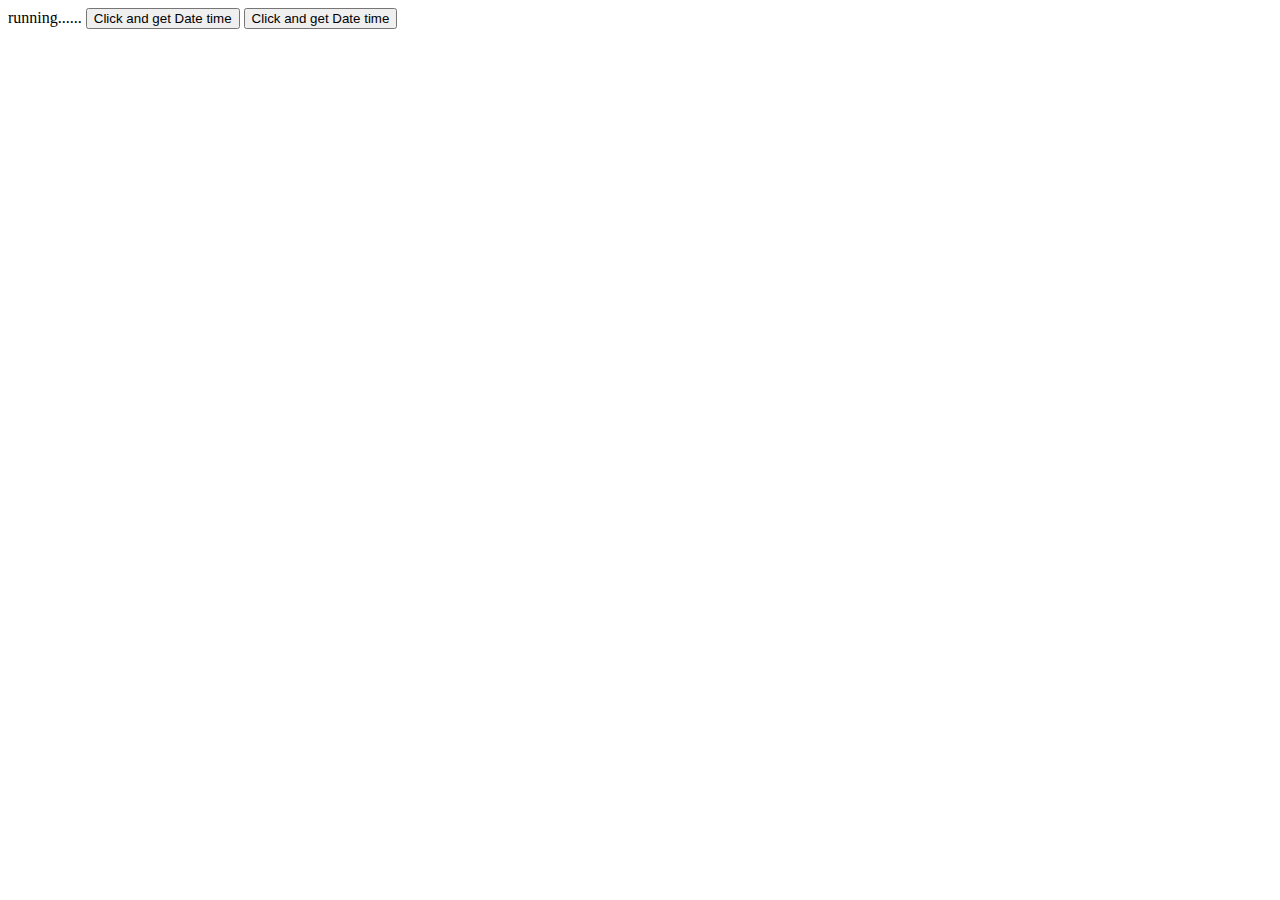
==== templates/index.html @ 0779ec44 "[UPD] added werkzuge structure" ====
<!DOCTYPE html>
<html lang="en">
<head>
    <meta charset="UTF-8">
    <meta http-equiv="X-UA-Compatible" content="IE=edge">
    <meta name="viewport" content="width=device-width, initial-scale=1.0">
    <title>Document</title>
</head>
<body>
    running......
    <button onclick="document.getElementById('demo').innerHTML=Date()">Click and get Date time</button>
    <button onclick="this.innerHTML=Date()">Click and get Date time</button>
    <p id="demo"></p>
    <script src="first.js"></script>
</body>
</html>
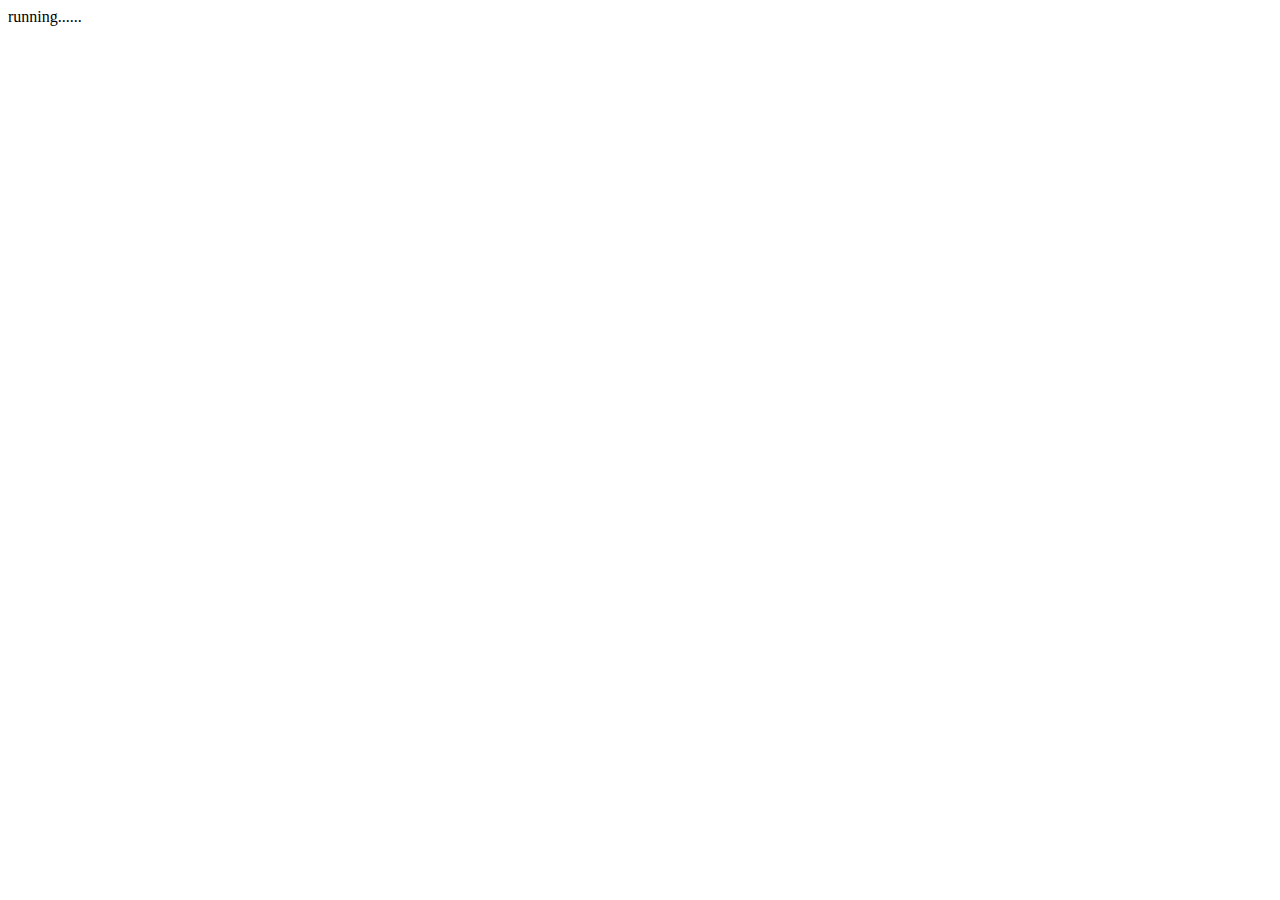
==== commit 0dbdd0fb: "implemented the werkzug files" ====
--- a/templates/index.html
+++ b/templates/index.html
@@ -8,8 +8,7 @@
 </head>
 <body>
     running......
-    <button onclick="document.getElementById('demo').innerHTML=Date()">Click and get Date time</button>
-    <button onclick="this.innerHTML=Date()">Click and get Date time</button>
+    
     <p id="demo"></p>
     <script src="first.js"></script>
 </body>
